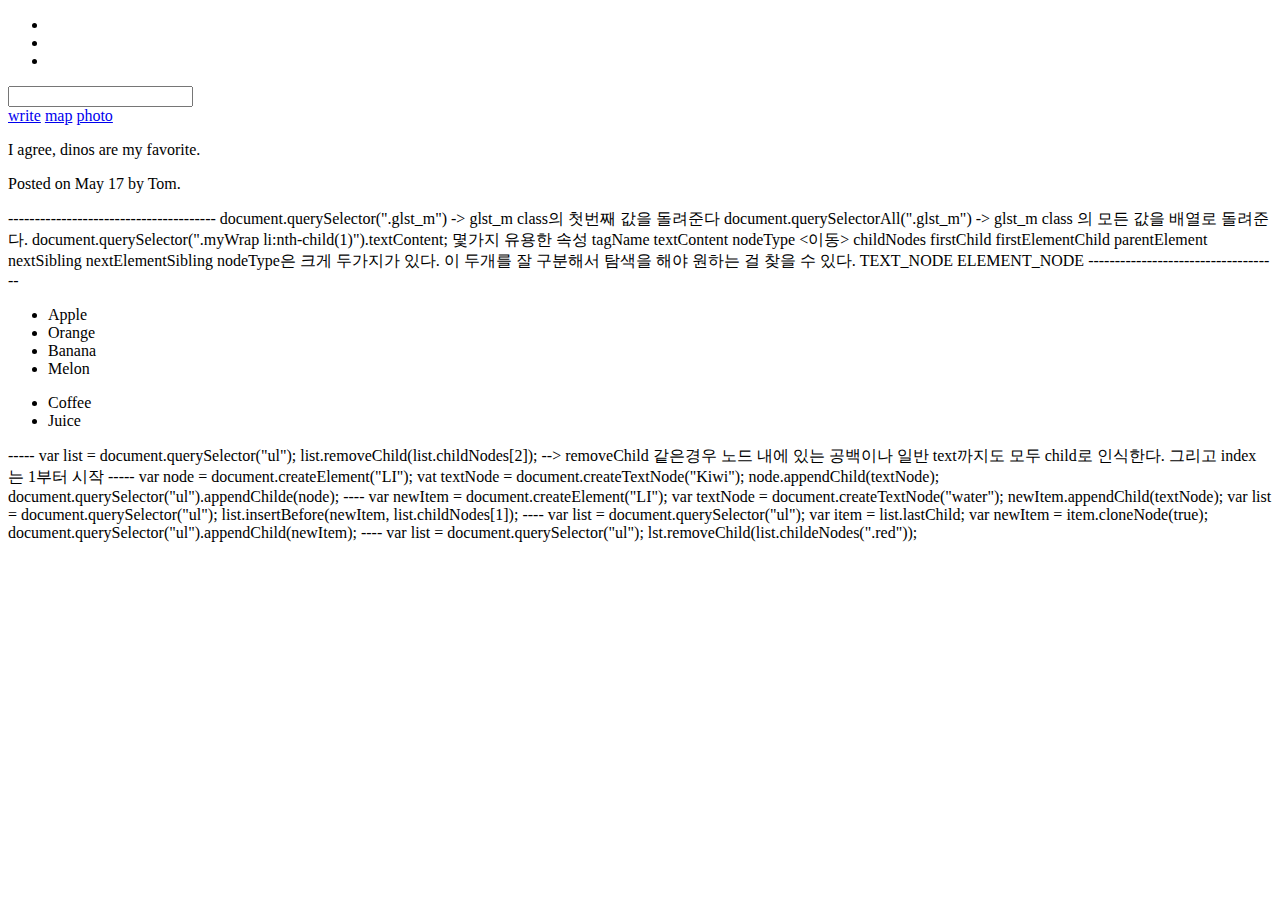
==== web/html/day7.html @ 16a36478 "Finish assignment2" ====
<!--class와 id 의 차이 class는 여러곳에 쓸 수 있다. id도 여러곳에 쓸 수 있지만 비추
설명 상
ID는 Unique 하며 각각의 요소가 오직 한 ID만 갖고 있을 수 있다. 각각의 페이지는 그 ID를 가진 오직 한 요소만 갖고
있을 수 있다.
Class는 Unique하지 않고 여래가의 요소에 같은 class를 달 수 있고, 반대로 같은 요소에 다양한 class를 붙일 수도 있다
-->
<!-- block element와 inline element / table tag는 진짜 표를 만들 때만 써라, 레이아웃 잡을 때는 쓰지 말아라-->
<!-- 네비 ,검색창, 하단 나오는 순서대로-->
<!DOCTYPE html>
<html lang="ko">
    <head>
        <meta charset="utf-8">
        <title>Hello</title>
    </head>
    <body>
        <header>
            <nav>
                <ul>
                    <li></li>
                    <li></li>
                    <li></li>
                </ul>
                <input type="text">
            </nav>
        </header>
        <section>
            <div></div>
            <div class="txt"></div>
            <div class="tool">
                <a href="#">write</a>
                <a href="#">map</a>
                <a href="#">photo</a>
            </div>
        </section>
        <article>
            <p>I agree, dinos are my favorite.</p>
            <footer>
                <p>
                    Posted on <time datetime="2015-05-17 19:00">May 17</time> by Tom.
                </p>
            </footer>
        </article>
    </body>
</html>


---------------------------------------
document.querySelector(".glst_m") -> glst_m class의 첫번째 값을 돌려준다
document.querySelectorAll(".glst_m") -> glst_m class 의 모든 값을 배열로 돌려준다.
document.querySelector(".myWrap li:nth-child(1)").textContent;


<DOM 탐색 API>
몇가지 유용한 속성
tagName
textContent
nodeType
<이동>
childNodes
firstChild
firstElementChild
parentElement
nextSibling
nextElementSibling

nodeType은 크게 두가지가 있다.
이 두개를 잘 구분해서 탐색을 해야 원하는 걸 찾을 수 있다.
TEXT_NODE
ELEMENT_NODE
------------------------------------


<!DOCTYPE>
<html>
    <head>
        <meta charset="<utf-8">
        <meta name="viewport" content="width=device-width">
        <title>Practice: Make a Facebook Page</title>
        <link rel="stylesheet" href="css/styles.css?v=1.0">
    </head>
    <body>
        <ul>
            <li>Apple</li>
            <li class="red">Orange</li>
            <li>Banana</li>
            <li class="red">Melon</li>
        </ul>
        <ul>
            <li>Coffee</li>
            <li>Juice</li>
        </ul>
    </body>
</html>

-----
var list = document.querySelector("ul");
list.removeChild(list.childNodes[2]);
--> removeChild 같은경우 노드 내에 있는 공백이나 일반 text까지도
모두 child로 인식한다. 그리고 index는 1부터 시작
-----
var node = document.createElement("LI");
vat textNode = document.createTextNode("Kiwi");
node.appendChild(textNode);
document.querySelector("ul").appendChilde(node);
----
var newItem = document.createElement("LI");
var textNode = document.createTextNode("water");
newItem.appendChild(textNode);

var list = document.querySelector("ul");
list.insertBefore(newItem, list.childNodes[1]);
----
var list = document.querySelector("ul");
var item = list.lastChild;
var newItem = item.cloneNode(true);
document.querySelector("ul").appendChild(newItem);
----
var list = document.querySelector("ul");
lst.removeChild(list.childeNodes(".red"));
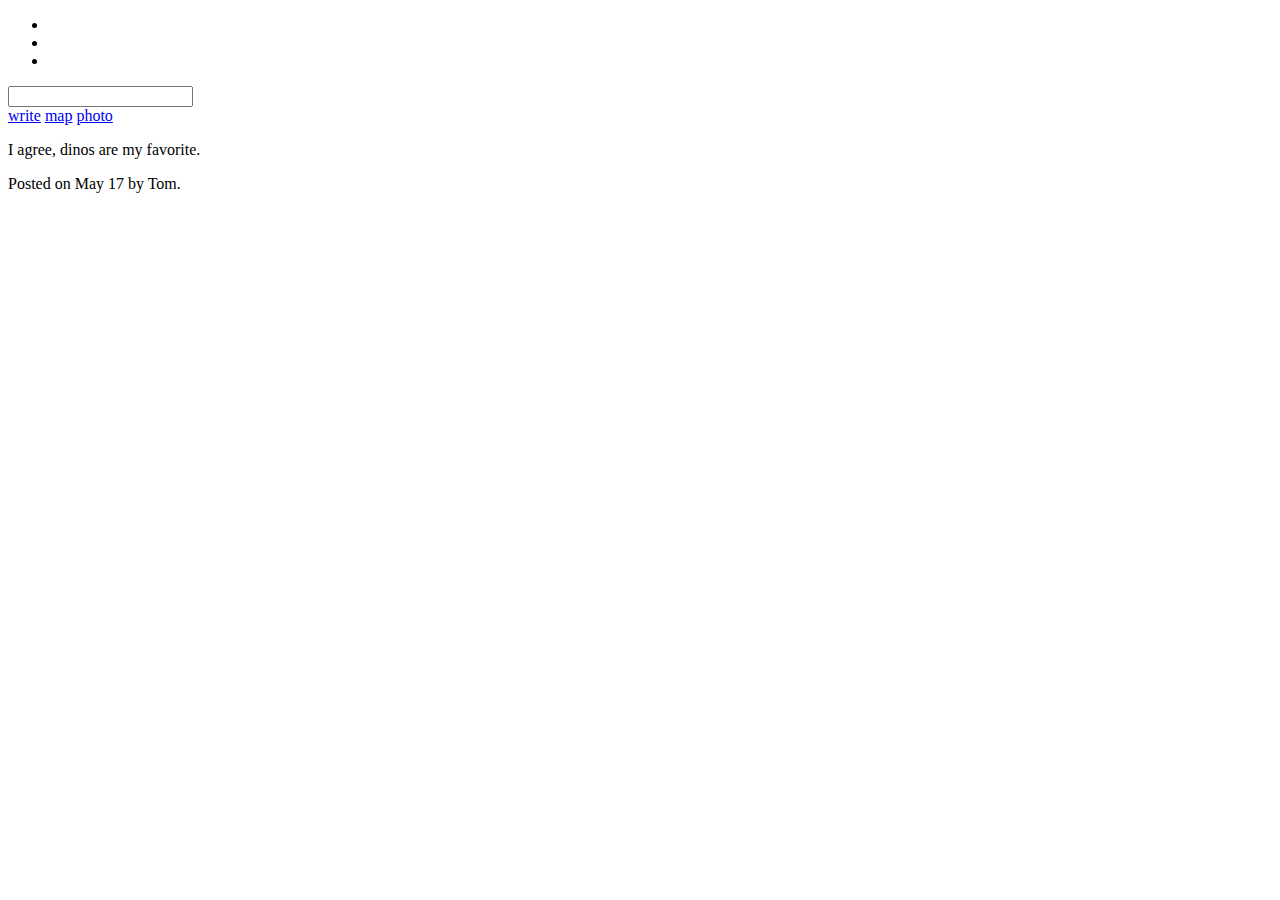
==== commit 1fa6f0cf: "feat: Add new dir" ====
--- a/web/html/day7.html
+++ b/web/html/day7.html
@@ -1,11 +1,3 @@
-<!--class와 id 의 차이 class는 여러곳에 쓸 수 있다. id도 여러곳에 쓸 수 있지만 비추
-설명 상
-ID는 Unique 하며 각각의 요소가 오직 한 ID만 갖고 있을 수 있다. 각각의 페이지는 그 ID를 가진 오직 한 요소만 갖고
-있을 수 있다.
-Class는 Unique하지 않고 여래가의 요소에 같은 class를 달 수 있고, 반대로 같은 요소에 다양한 class를 붙일 수도 있다
--->
-<!-- block element와 inline element / table tag는 진짜 표를 만들 때만 써라, 레이아웃 잡을 때는 쓰지 말아라-->
-<!-- 네비 ,검색창, 하단 나오는 순서대로-->
 <!DOCTYPE html>
 <html lang="ko">
     <head>
@@ -44,76 +36,6 @@
 </html>
 
 
----------------------------------------
-document.querySelector(".glst_m") -> glst_m class의 첫번째 값을 돌려준다
-document.querySelectorAll(".glst_m") -> glst_m class 의 모든 값을 배열로 돌려준다.
-document.querySelector(".myWrap li:nth-child(1)").textContent;
 
 
-<DOM 탐색 API>
-몇가지 유용한 속성
-tagName
-textContent
-nodeType
-<이동>
-childNodes
-firstChild
-firstElementChild
-parentElement
-nextSibling
-nextElementSibling
 
-nodeType은 크게 두가지가 있다.
-이 두개를 잘 구분해서 탐색을 해야 원하는 걸 찾을 수 있다.
-TEXT_NODE
-ELEMENT_NODE
-------------------------------------
-
-
-<!DOCTYPE>
-<html>
-    <head>
-        <meta charset="<utf-8">
-        <meta name="viewport" content="width=device-width">
-        <title>Practice: Make a Facebook Page</title>
-        <link rel="stylesheet" href="css/styles.css?v=1.0">
-    </head>
-    <body>
-        <ul>
-            <li>Apple</li>
-            <li class="red">Orange</li>
-            <li>Banana</li>
-            <li class="red">Melon</li>
-        </ul>
-        <ul>
-            <li>Coffee</li>
-            <li>Juice</li>
-        </ul>
-    </body>
-</html>
-
------
-var list = document.querySelector("ul");
-list.removeChild(list.childNodes[2]);
---> removeChild 같은경우 노드 내에 있는 공백이나 일반 text까지도
-모두 child로 인식한다. 그리고 index는 1부터 시작
------
-var node = document.createElement("LI");
-vat textNode = document.createTextNode("Kiwi");
-node.appendChild(textNode);
-document.querySelector("ul").appendChilde(node);
-----
-var newItem = document.createElement("LI");
-var textNode = document.createTextNode("water");
-newItem.appendChild(textNode);
-
-var list = document.querySelector("ul");
-list.insertBefore(newItem, list.childNodes[1]);
-----
-var list = document.querySelector("ul");
-var item = list.lastChild;
-var newItem = item.cloneNode(true);
-document.querySelector("ul").appendChild(newItem);
-----
-var list = document.querySelector("ul");
-lst.removeChild(list.childeNodes(".red"));
